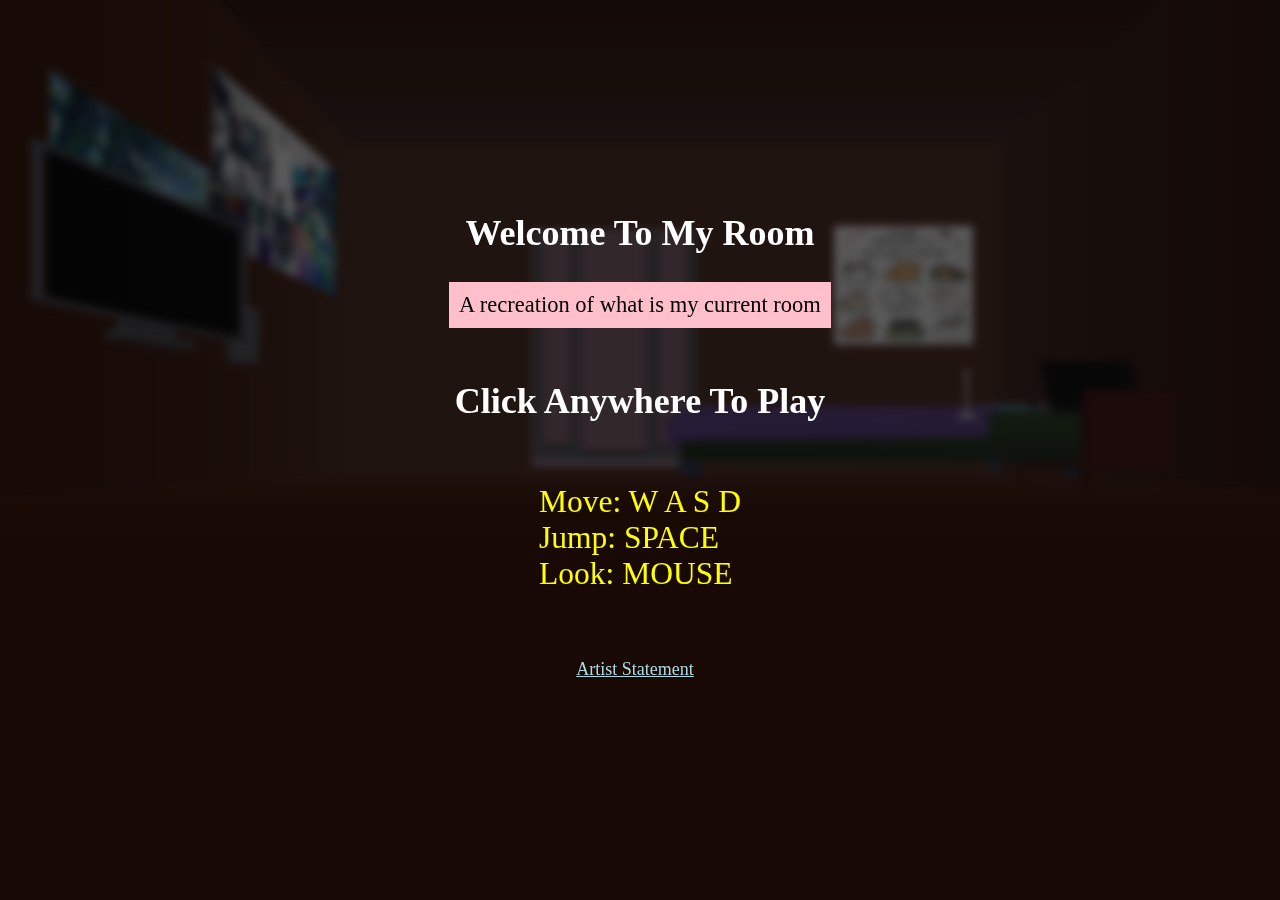
==== index.html @ a8fec3e3 "1" ====
<!DOCTYPE html>
<html>
  <head>
    <meta charset="utf-8" />
    <title>Norman Zhao's Three.js room</title>
    <link rel="stylesheet" href="./css/style.css" />

    <!--Loading pointer lock example script, as a module script, it will call all the other required sources from the script.-->
    <script src="./scripts/client.js" type="module"></script>
    <!-- <script src= "https://cdn.rawgit.com/mrdoob/three.js/master/examples/js/loaders/GLTFLoader.js"> </script> -->
  </head>

  <body>
    <!--These divs contain the overlay text and are made invisible by functions within the client3.js script.-->
    <div id="blocker">
      <div id="instructions">
        <h1>Welcome to my room</h1>
        <p class="text">A recreation of what is my current room </p>

        <h2>Click Anywhere To Play</h2>
        <p>
          Move: W A S D<br>
          Jump: SPACE<br>
          Look: MOUSE
          <br>
          <br>
		<div id="info"><a href="artiststatement.html" target="_blank" rel="noopener">Artist Statement</a>
        </p>
      </div>
    </div>
  </body>
</html>
---- css/style.css ----
html,
body {
  font-family: annie use your telescope, sans-serif;
  font-family: pacifica, annie use your telescope;
    margin: auto;
    width: 100%;
    height: 100%;
    text-align: center;
}



/*Styles for the overlay*/
#blocker {
    position: absolute;
    width: 100%;
    height: 100%;
    /* background-color: rgba(170, 173, 201, 0.85); */
    background-position: 50% 0;
    background-size: cover;
}

#instructions {
    width: 100%;
    height: 100%;
    margin: auto;
    backdrop-filter: blur(4px);
    background-color: rgba(0, 0, 0, 0.65);

    display: flex;
    flex-direction: column;
    justify-content: center;
    align-items: center;

    text-align: start;
    font-size: 18px;
    cursor: pointer;
}

h1 {
    color: white;
    font-size: 2em;
    font-weight: 800;
    text-transform: capitalize;
    margin-bottom: 5px;

}

h2 {
    color: white;
    font-size: 2em;
}

h3 {
    color: white;
    font-size: 2.5em;
    margin-bottom: 0px;
}

p {
    color: yellow;
    font-size: 1.75em;
    max-width: 600px;
}

.text {
    font-size: 1.25em;
    color: black;
    background: pink;
    padding: 10px;
}

a {
    color: lightblue;
    padding: 10px;
    margin-left: -10px;
    transition: 0.2s ease;
}

a:hover {
    background: purple;
    transition: 0.2s ease;
}
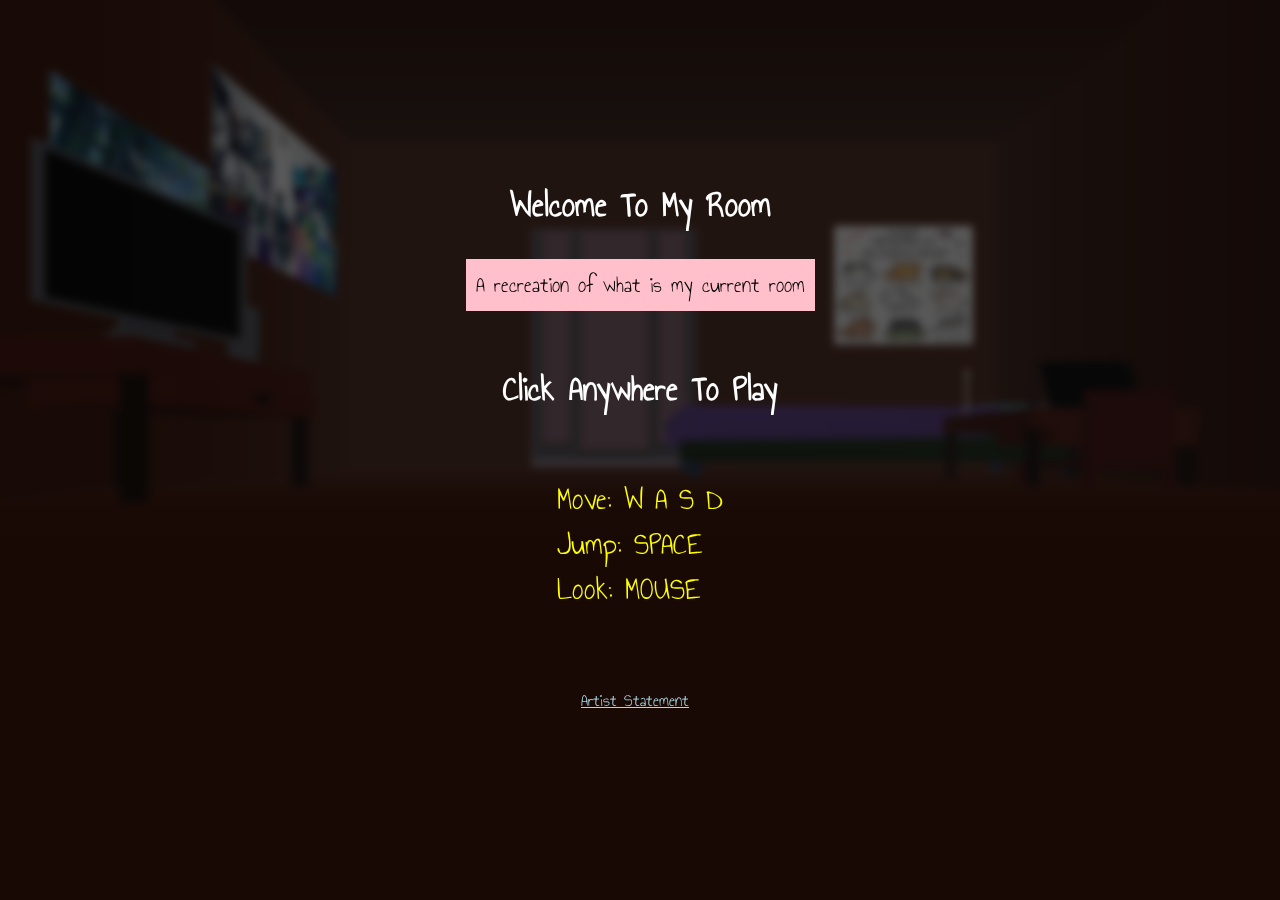
==== commit 9a72185d: "artiststatement update" ====
--- a/index.html
+++ b/index.html
@@ -5,6 +5,7 @@
     <meta charset="utf-8" />
     <title>Norman Zhao's Three.js room</title>
     <link rel="stylesheet" href="./css/style.css" />
+    <link rel="stylesheet" href="https://fonts.googleapis.com/css2?family=Annie+Use+Your+Telescope&family=Pacifico&display=swap">
 
     <!--Loading pointer lock example script, as a module script, it will call all the other required sources from the script.-->
     <script src="./scripts/client.js" type="module"></script>
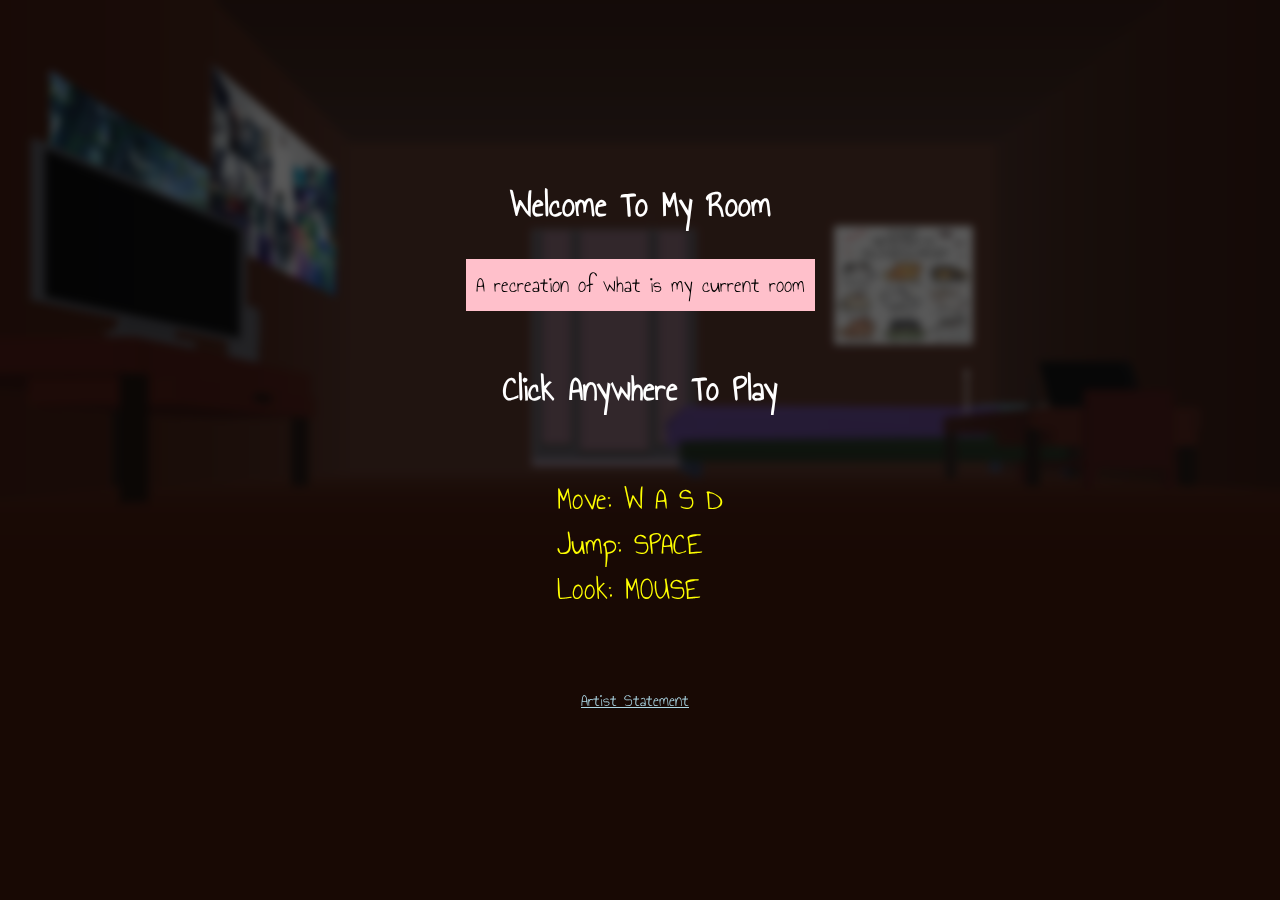
==== commit 60041dd7: "../../" ====
--- a/index.html
+++ b/index.html
@@ -4,7 +4,7 @@
   <head>
     <meta charset="utf-8" />
     <title>Norman Zhao's Three.js room</title>
-    <link rel="stylesheet" href="./css/style.css" />
+    <link rel="stylesheet" href="css/style.css" />
     <link rel="stylesheet" href="https://fonts.googleapis.com/css2?family=Annie+Use+Your+Telescope&family=Pacifico&display=swap">
 
     <!--Loading pointer lock example script, as a module script, it will call all the other required sources from the script.-->
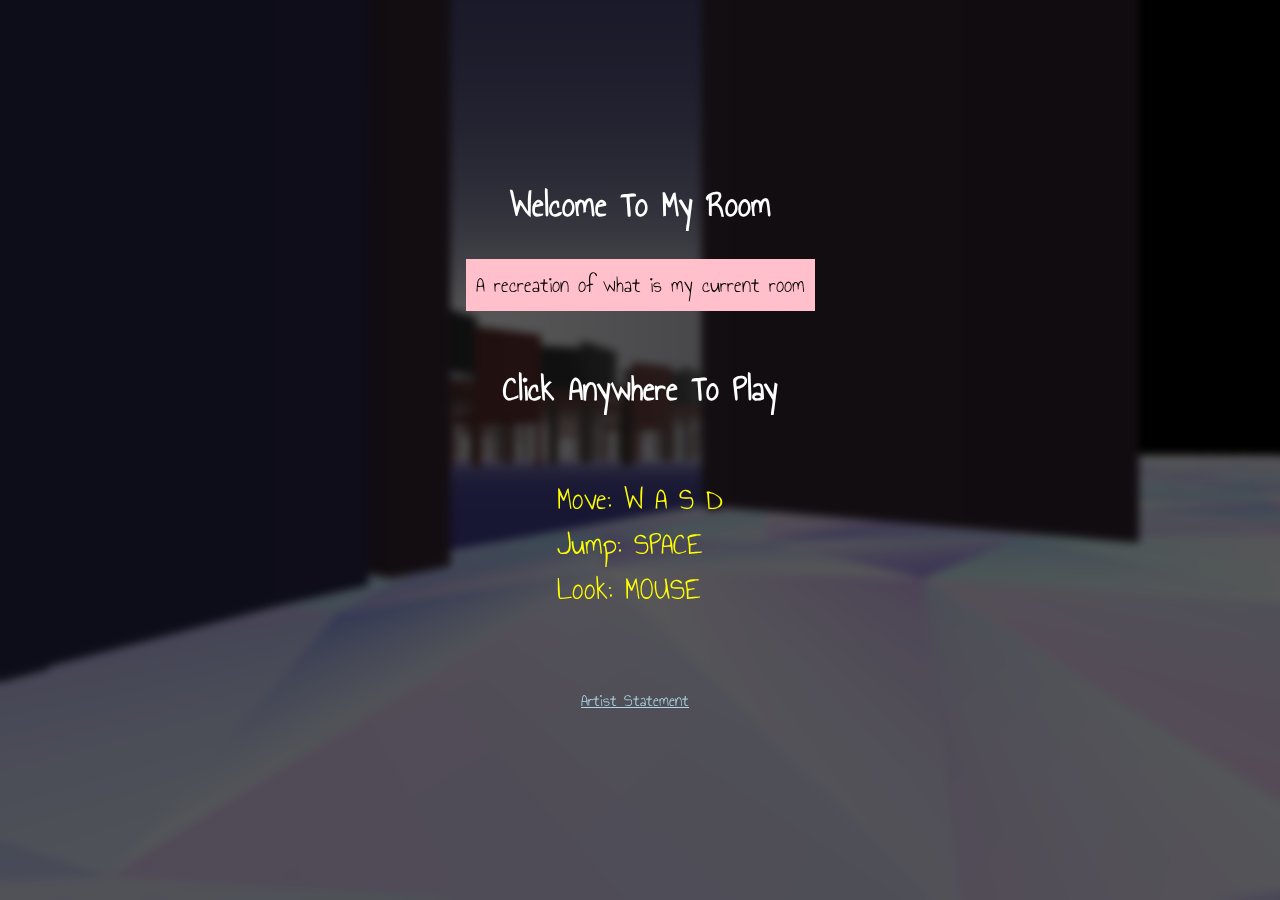
==== commit e5ad30d5: "rename files" ====
--- a/index.html
+++ b/index.html
@@ -8,7 +8,7 @@
     <link rel="stylesheet" href="https://fonts.googleapis.com/css2?family=Annie+Use+Your+Telescope&family=Pacifico&display=swap">
 
     <!--Loading pointer lock example script, as a module script, it will call all the other required sources from the script.-->
-    <script src="./scripts/client.js" type="module"></script>
+    <script src="./scripts/client4.js" type="module"></script>
     <!-- <script src= "https://cdn.rawgit.com/mrdoob/three.js/master/examples/js/loaders/GLTFLoader.js"> </script> -->
   </head>
 
--- a/css/style.css
+++ b/css/style.css
@@ -37,7 +37,18 @@
     font-size: 18px;
     cursor: pointer;
 }
-
+h4{
+  color: white;
+  font-size: 4em;
+  font-weight: 800;
+  text-transform: capitalize;
+  margin-bottom: 5px;
+}
+h5{
+  color: yellow;
+  font-size: 2.5em;
+  max-width: 600px;
+}
 h1 {
     color: white;
     font-size: 2em;
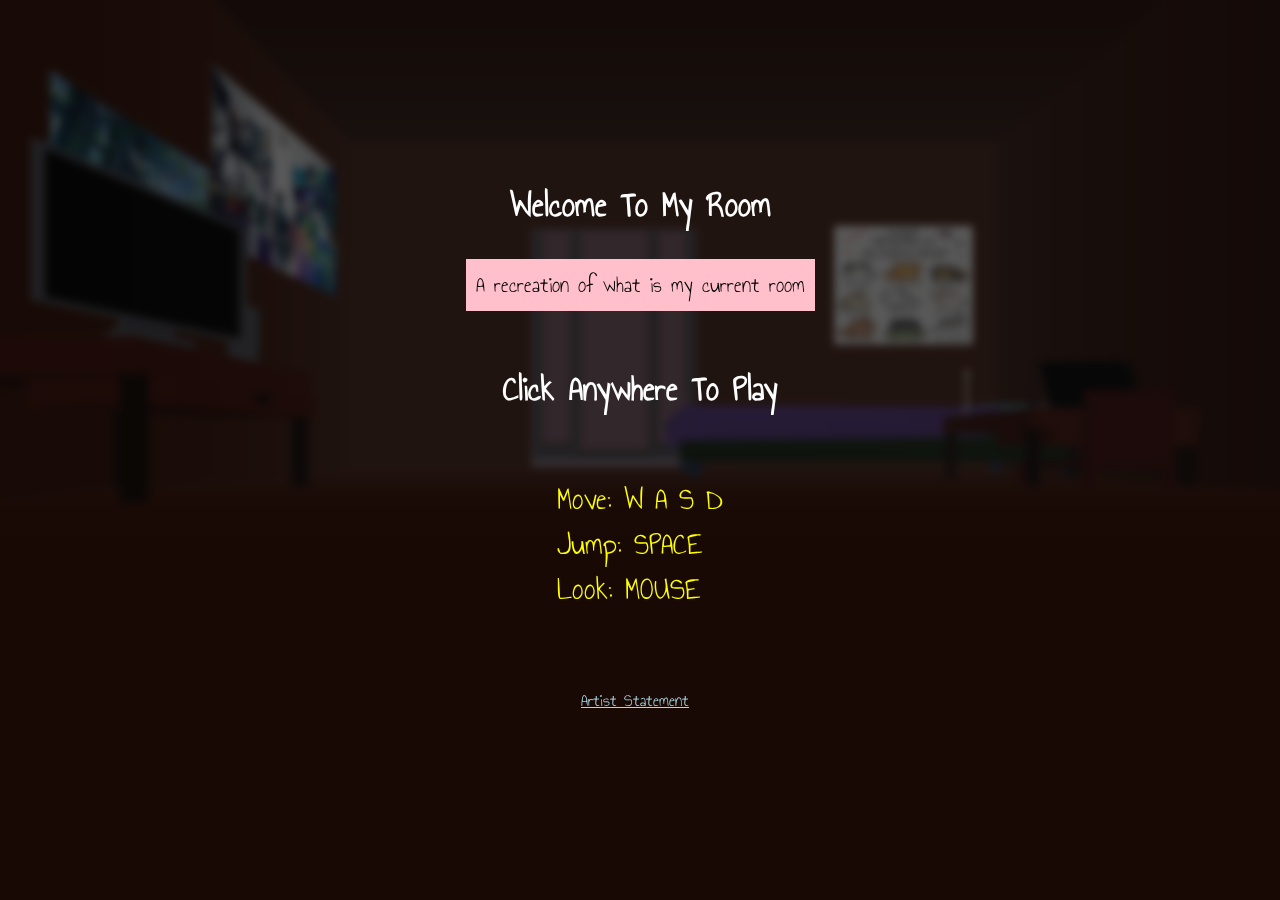
==== commit e24bea17: "woops" ====
--- a/index.html
+++ b/index.html
@@ -8,7 +8,7 @@
     <link rel="stylesheet" href="https://fonts.googleapis.com/css2?family=Annie+Use+Your+Telescope&family=Pacifico&display=swap">
 
     <!--Loading pointer lock example script, as a module script, it will call all the other required sources from the script.-->
-    <script src="./scripts/client4.js" type="module"></script>
+    <script src="./scripts/client.js" type="module"></script>
     <!-- <script src= "https://cdn.rawgit.com/mrdoob/three.js/master/examples/js/loaders/GLTFLoader.js"> </script> -->
   </head>
 
